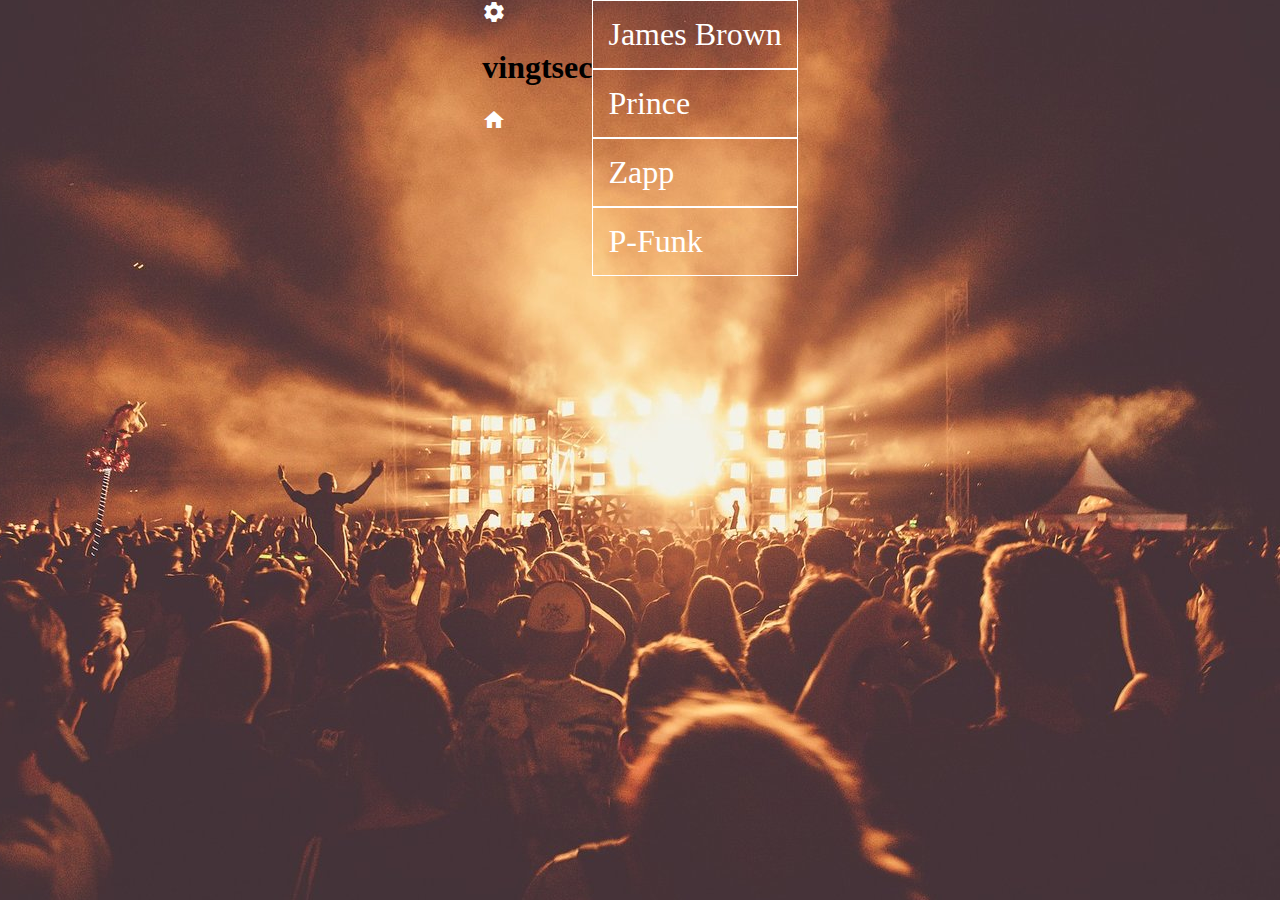
==== funk.html @ a51cb538 "new" ====
<!DOCTYPE html>
<html>
<head>
    <meta charset="utf-8" lang="fr">
    <link href="https://fonts.googleapis.com/icon?family=Material+Icons"
      rel="stylesheet">
    <link rel="stylesheet" type="text/css" href="css/accueil.css">
    <link href="https://fonts.googleapis.com/css?family=Dancing+Script|Nunito" rel="stylesheet">
 <style type="text/css">
     
 .music{
width: 0;
height:0;
 }

 </style>
    <title>20sec</title>
</head>
<body>
<div class="container">
    
 <header class="head">
<div class="icon">
<a href="#"><i class="material-icons">settings</i></a>
<div class="icon">
    <h1>vingtsec</h1>
   
 </div> 
<a href="index.html"><i class="material-icons">home</i></a>
</div>
     
     
</header> 
     
    
    <div class="style">
   
        
        <a href="#"><div class="bouton">James Brown</div> </a>
       <a href="#"> <div class="bouton">Prince</div> </a>
        <a href="#"><div class="bouton">Zapp</div> </a>
        <a href="#"> <div class="bouton">P-Funk</div> </a>

    
    
    </div> 
    
    
<iframe class="music" scrolling="no" frameborder="0" allowTransparency="true" src="http://www.deezer.com/plugins/player?format=classic&autoplay=true&playlist=true&width=700&height=350&color=007FEB&layout=dark&size=medium&type=playlist&id=3050021722&app_id=1" width="700" height="350"></iframe>
    
    
    
    
    
    

    
    
    
    
    
</div>
    
    
    
</body>
</html>
---- css/accueil.css ----
body{
    margin: 0;
}

.container{
    display: flex;
    justify-content: center;
    background-image: url(../img/fond.jpg);    
    background-position: center;
    height: 100vh;
    
}
a {
    text-decoration: none;
        color: white;

    
}
.style{
    
    font-size: 2em;
}

.bouton{
    
border: solid 1px white;
padding: 15px;
    
}
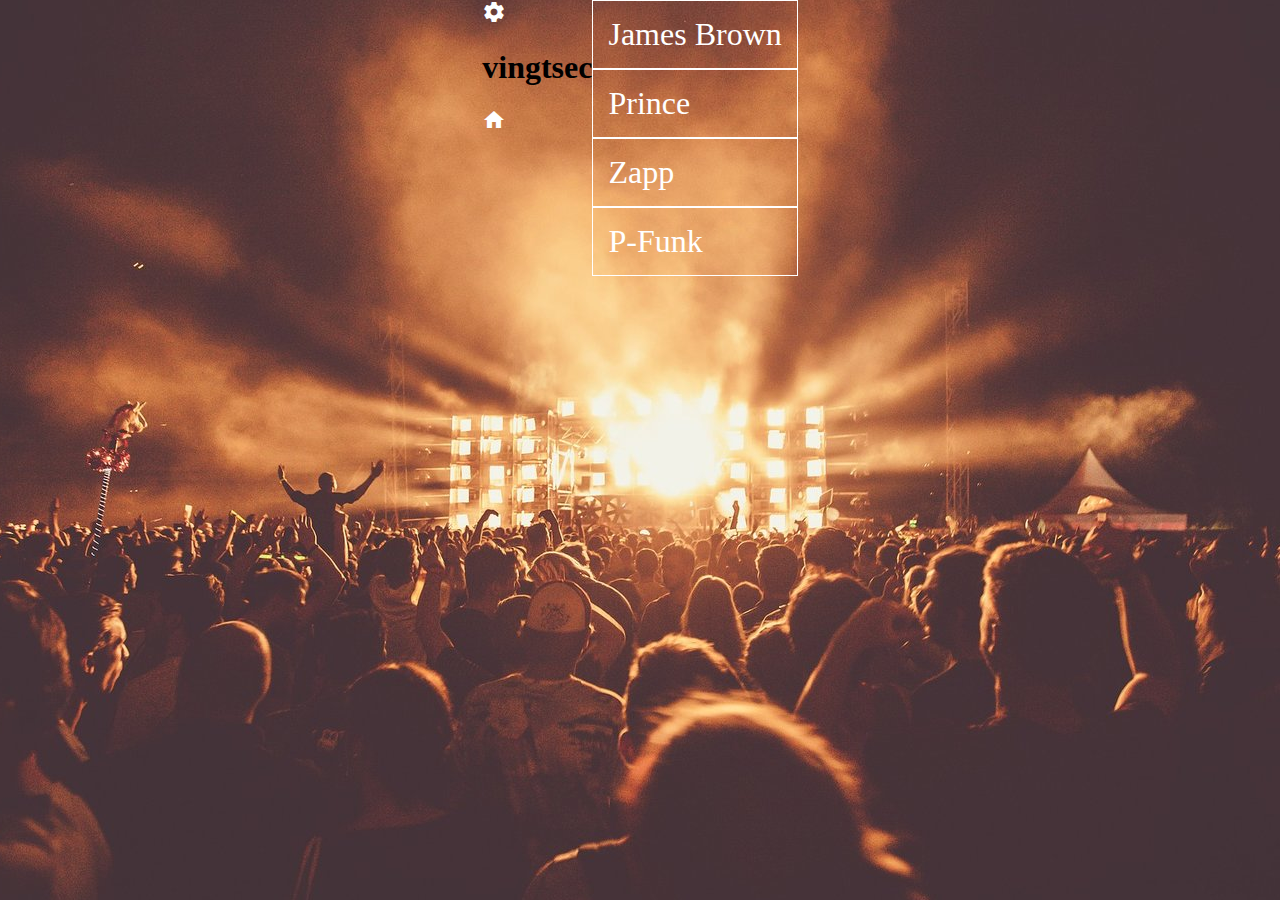
==== commit da98ab47: "new" ====
--- a/funk.html
+++ b/funk.html
@@ -10,13 +10,17 @@
      
  .music{
 width: 0;
-height:0;
+height: 0;
  }
 
  </style>
     <title>20sec</title>
 </head>
 <body>
+
+    
+    
+
 <div class="container">
     
  <header class="head">
@@ -46,11 +50,7 @@
     </div> 
     
     
-<iframe class="music" scrolling="no" frameborder="0" allowTransparency="true" src="http://www.deezer.com/plugins/player?format=classic&autoplay=true&playlist=true&width=700&height=350&color=007FEB&layout=dark&size=medium&type=playlist&id=3050021722&app_id=1" width="700" height="350"></iframe>
-    
-    
-    
-    
+
     
     
 
@@ -60,8 +60,10 @@
     
     
 </div>
-    
-    
-    
+
 </body>
-</html>+</html>
+
+
+ <iframe class="music" scrolling="no" frameborder="0" allowTransparency="true" src="http://www.deezer.com/plugins/player?format=classic&autoplay=true&playlist=true&width=700&height=350&color=007FEB&layout=dark&size=medium&type=playlist&id=3050021722&app_id=1" width="700" height="350"></iframe>
+    